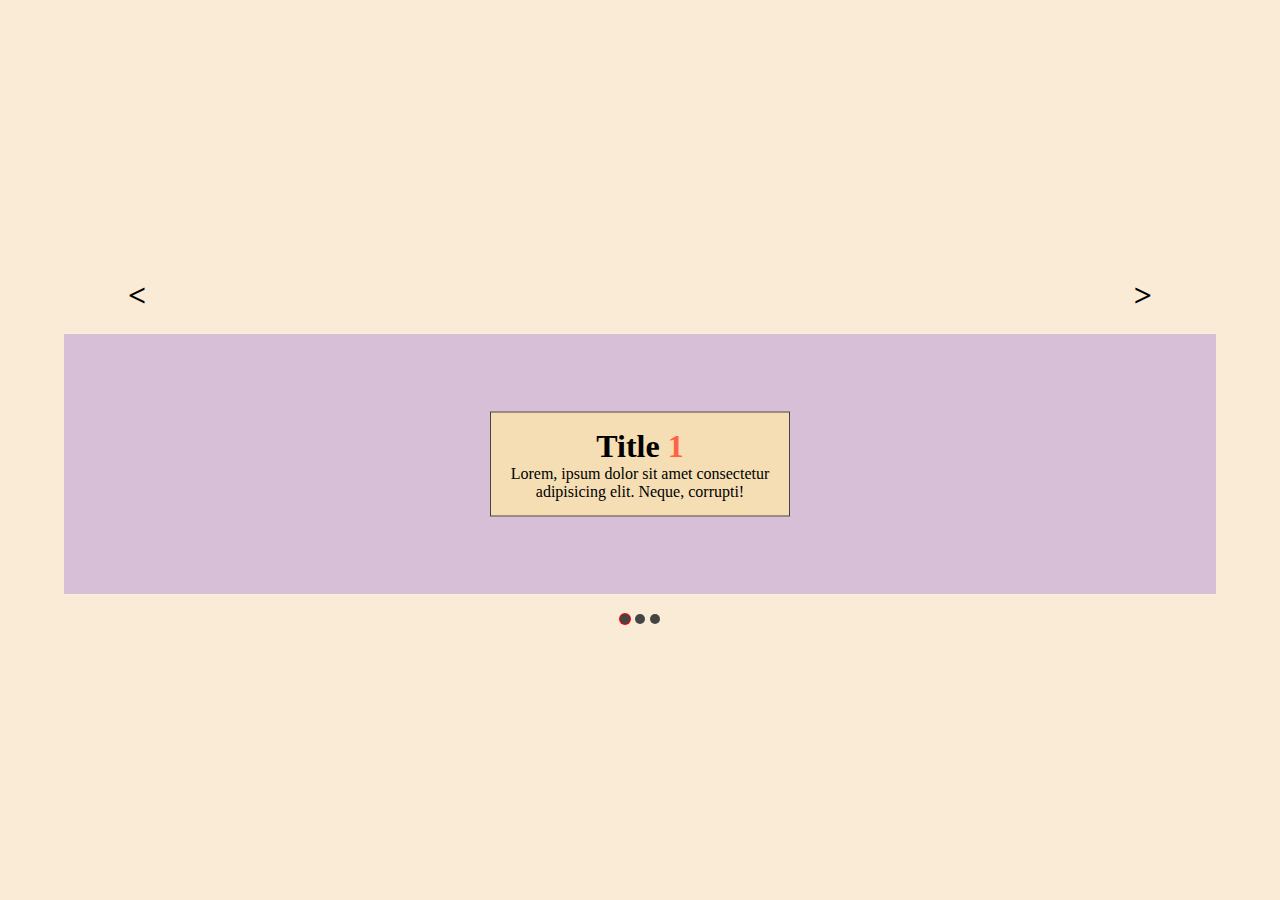
==== index.html @ c73514cf "simple slider" ====
<!DOCTYPE html>
<html lang="en">
<head>
    <meta charset="UTF-8">
    <meta http-equiv="X-UA-Compatible" content="IE=edge">
    <meta name="viewport" content="width=device-width, initial-scale=1.0">
    <link rel="stylesheet" href="style.css">
    <title>Document</title>
</head>
<body>
    <div class="body">
        <div class="nav">
            <div class="prev">&lt;</div>
            <div class="next">&gt;</div>
        </div>
        <div class="slider">
            <div class="card next-clicked active">
                <h1>Title <span> 1 </span></h1>
                <p>Lorem, ipsum dolor sit amet consectetur adipisicing elit. Neque, corrupti!</p>
            </div>
            <div class="card next-clicked ">
                <h1>Title <span> 2 </span></h1>
                <p>Lorem, ipsum dolor sit amet consectetur adipisicing elit. Neque, corrupti!</p>
            </div>
            <div class="card next-clicked">
                <h1>Title <span> 3 </span></h1>
                <p>Lorem, ipsum dolor sit amet consectetur adipisicing elit. Neque, corrupti!</p>
            </div>
        </div>
        <div class="dots">
        </div>
    </div>
    <script src="main.js"></script>
    
</body>
</html>
---- style.css ----
*{
    padding: 0;
    margin: 0;
    box-sizing: border-box;
}
h1 span{
    color: tomato;
}
.body{
    min-height: 100vh;
    background-color: antiquewhite;
    width: 100vw;
    display: flex;
    flex-direction: column;
    align-items: center;
    justify-content: center;
    gap: 20px;
}
/* 
==============================================
============= slider nav =====================
==============================================
*/
.nav{
    display: flex;
    justify-content: space-between;
    width: 80%;
}
.nav > div{
    font-size: 2rem;
    font-weight: bold;
    cursor: pointer;
    user-select: none;    
}
/* 
==============================================
============= dots =========================
==============================================
*/
.dots{
    display: flex;
    gap: 5px;
}
.dots .dot{
    display: inline-block;
    width: 10px;
    height: 10px;
    border-radius: 50%;
    background-color: #444;
    cursor: pointer;
    user-select: none;
}
.dot-active{
    box-shadow: 0 0 0 1px #f00;
}
/* 
==============================================
============= slider =========================
==============================================
*/
.slider{
    display: flex;
    justify-content: center;
    gap: 20px;
    width: 90%;
    height: 260px;
    background-color: thistle;
    position: relative;
    overflow: hidden;
}
/* 
==============================================
============= card ===========================
==============================================
*/
.card{
    border: 1px solid #444;
    padding: 15px;
    text-align: center;
    background-color: wheat;
    max-width: 300px;
    position: absolute;
    top: 50%;
    transform: translateY(-50%);
}

.card.next-clicked{
    right: -100%;
    left: auto;
}
.card.prev-clicked{
    left: -100%;
    right: auto;
}

.card.fade{

}

.card.next-clicked.active{
    transition: all 1s;
    transform: translate(50%, -50%);
    right: 50% !important;
    left: auto !important;
}
.card.prev-clicked.active{
    transition: all 1s;
    transform: translate(-50%, -50%);
    left: 50% !important;
    right: auto !important;
}
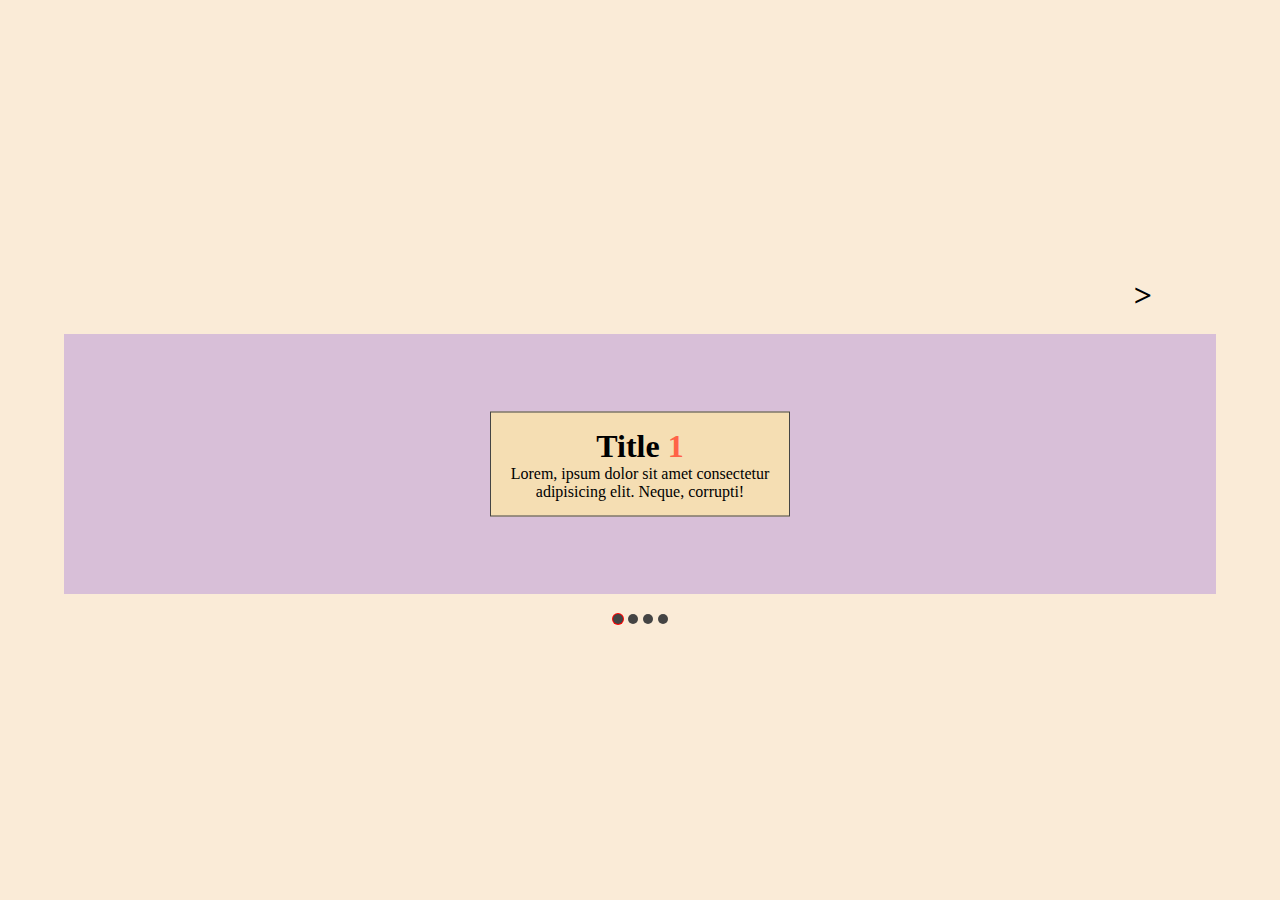
==== commit d1205aae: "basic slider" ====
--- a/index.html
+++ b/index.html
@@ -26,6 +26,10 @@
                 <h1>Title <span> 3 </span></h1>
                 <p>Lorem, ipsum dolor sit amet consectetur adipisicing elit. Neque, corrupti!</p>
             </div>
+            <div class="card next-clicked">
+                <h1>Title <span> 4 </span></h1>
+                <p>Lorem, ipsum dolor sit amet consectetur adipisicing elit. Neque, corrupti!</p>
+            </div>
         </div>
         <div class="dots">
         </div>
--- a/style.css
+++ b/style.css
@@ -93,10 +93,6 @@
     right: auto;
 }
 
-.card.fade{
-
-}
-
 .card.next-clicked.active{
     transition: all 1s;
     transform: translate(50%, -50%);
